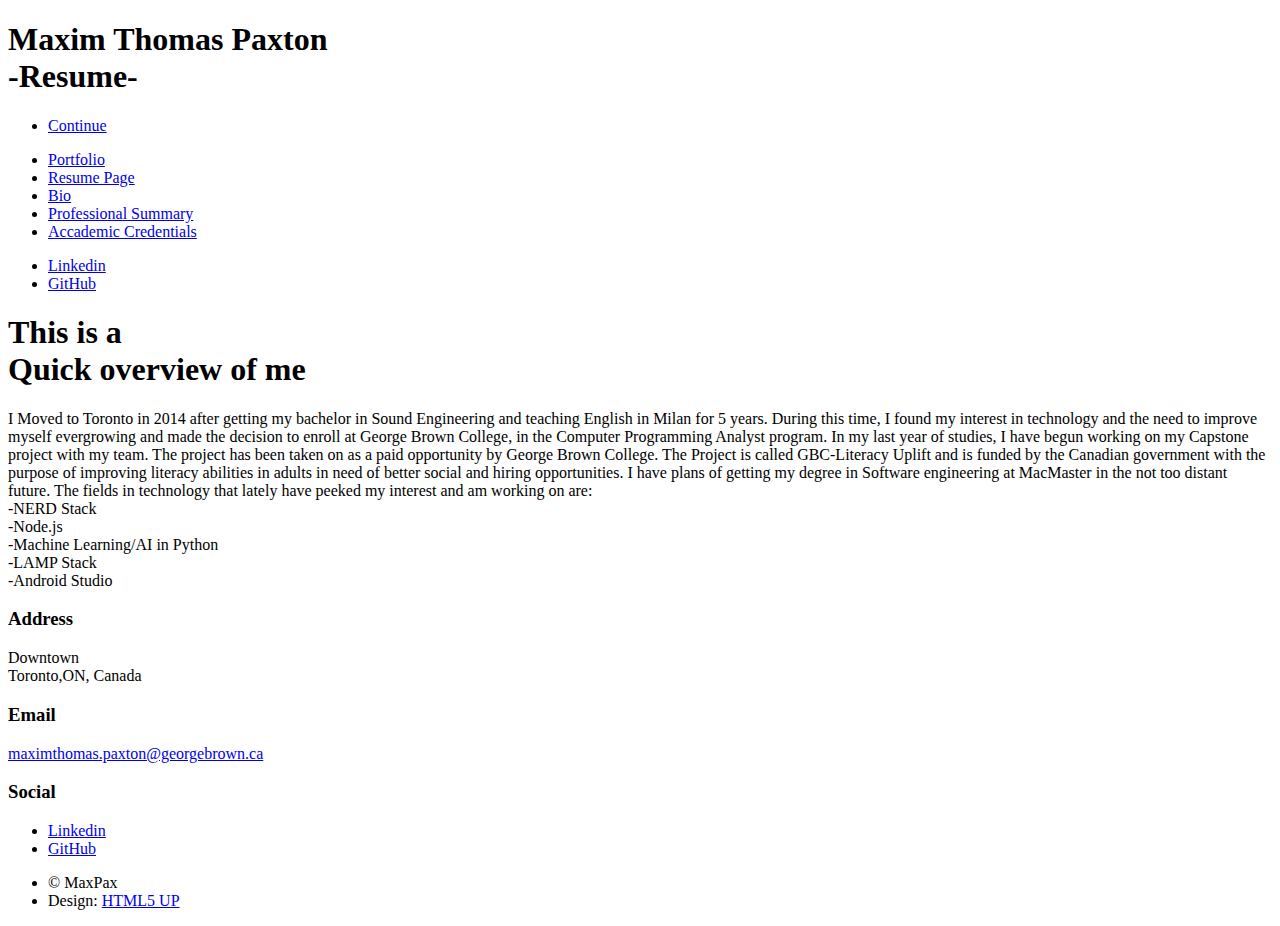
==== resume.html @ f69aad30 "added pages" ====
<!DOCTYPE HTML>
<!--
	Massively by HTML5 UP
	html5up.net | @ajlkn
	Free for personal and commercial use under the CCA 3.0 license (html5up.net/license)
-->
<html>
	<head>
		<title>Resume Page - Maxim Thomas Paxton</title>
		<meta charset="utf-8" />
		<meta name="viewport" content="width=device-width, initial-scale=1, user-scalable=no" />
		<link rel="stylesheet" href="assets/css/main.css" />
		<noscript><link rel="stylesheet" href="assets/css/noscript.css" /></noscript>
	</head>
	<body class="is-preload">

		<!-- Wrapper -->
			<div id="wrapper">

				<!-- Intro -->
				<div id="intro">
						<h1>Maxim Thomas Paxton<br />
						-Resume-</h1>
						<ul class="actions">
							<li><a href="#header" class="button icon solo fa-arrow-down scrolly">Continue</a></li>
						</ul>
					</div>

				<!-- Nav -->
					<nav id="nav">
						<ul class="links">
							<li><a href="index.html">Portfolio</a></li>
							<li class="active"><a href="resume.html">Resume Page</a></li>
							<li><a href="bio.html">Bio</a></li>
							<li><a href="professionalSummary.html">Professional Summary</a></li>
                            <li><a href="accademicCredentials.html">Accademic Credentials</a></li>
						</ul>
						<ul class="icons">
							<li><a href="https://www.linkedin.com/in/maxim-thomas-paxton-64812364/" class="icon fa-linkedin"><span class="label">Linkedin</span></a></li>
							<li><a href="https://github.com/MaxPaxton" class="icon fa-github"><span class="label">GitHub</span></a></li>
						</ul>
					</nav>
				<!-- Main -->
					<div id="main">

						<!-- Post -->
							<section class="post">
								<header class="major">
									<h1>This is a<br />
									Quick overview of me</h1>
									<p>I Moved to Toronto in 2014 after getting my bachelor in Sound Engineering and teaching English in Milan for 5 years.
										During this time, I found my interest in technology and the need to improve myself evergrowing and made the decision to enroll at George Brown College, in the Computer Programming Analyst program.
										In my last year of studies, I have begun working on my Capstone project with my team. The project has been taken on as a paid opportunity by George Brown College. The Project is called GBC-Literacy Uplift and is funded by the Canadian government with the purpose of improving literacy abilities in adults in need of better social and hiring opportunities.
										I have plans of getting my degree in Software engineering at MacMaster in the not too distant future.
										
										The fields in technology that lately have peeked my interest and am working on are:
										<br />-NERD Stack
										<br />-Node.js
										<br />-Machine Learning/AI in Python
										<br />-LAMP Stack
										<br />-Android Studio</p>
								</header>
							</section>

					</div>

				<!-- Footer -->
					<footer id="footer">
						<section class="split contact">
							<section class="alt">
								<h3>Address</h3>
								<p>Downtown <br />
								Toronto,ON, Canada</p>
							</section>
							<section>
								<h3>Email</h3>
								<p><a href="#">maximthomas.paxton@georgebrown.ca</a></p>
							</section>
							<section>
								<h3>Social</h3>
								<ul class="icons alt">
									<li><a href="https://www.linkedin.com/in/maxim-thomas-paxton-64812364/" class="icon alt fa-linkedin"><span class="label">Linkedin</span></a></li>
									<li><a href="https://github.com/MaxPaxton" class="icon alt fa-github"><span class="label">GitHub</span></a></li>
								</ul>
							</section>
						</section>
					</footer>

				<!-- Copyright -->
					<div id="copyright">
						<ul><li>&copy; MaxPax</li><li>Design: <a href="https://html5up.net">HTML5 UP</a></li></ul>
					</div>

			</div>

		<!-- Scripts -->
			<script src="assets/js/jquery.min.js"></script>
			<script src="assets/js/jquery.scrollex.min.js"></script>
			<script src="assets/js/jquery.scrolly.min.js"></script>
			<script src="assets/js/browser.min.js"></script>
			<script src="assets/js/breakpoints.min.js"></script>
			<script src="assets/js/util.js"></script>
			<script src="assets/js/main.js"></script>

	</body>
</html>
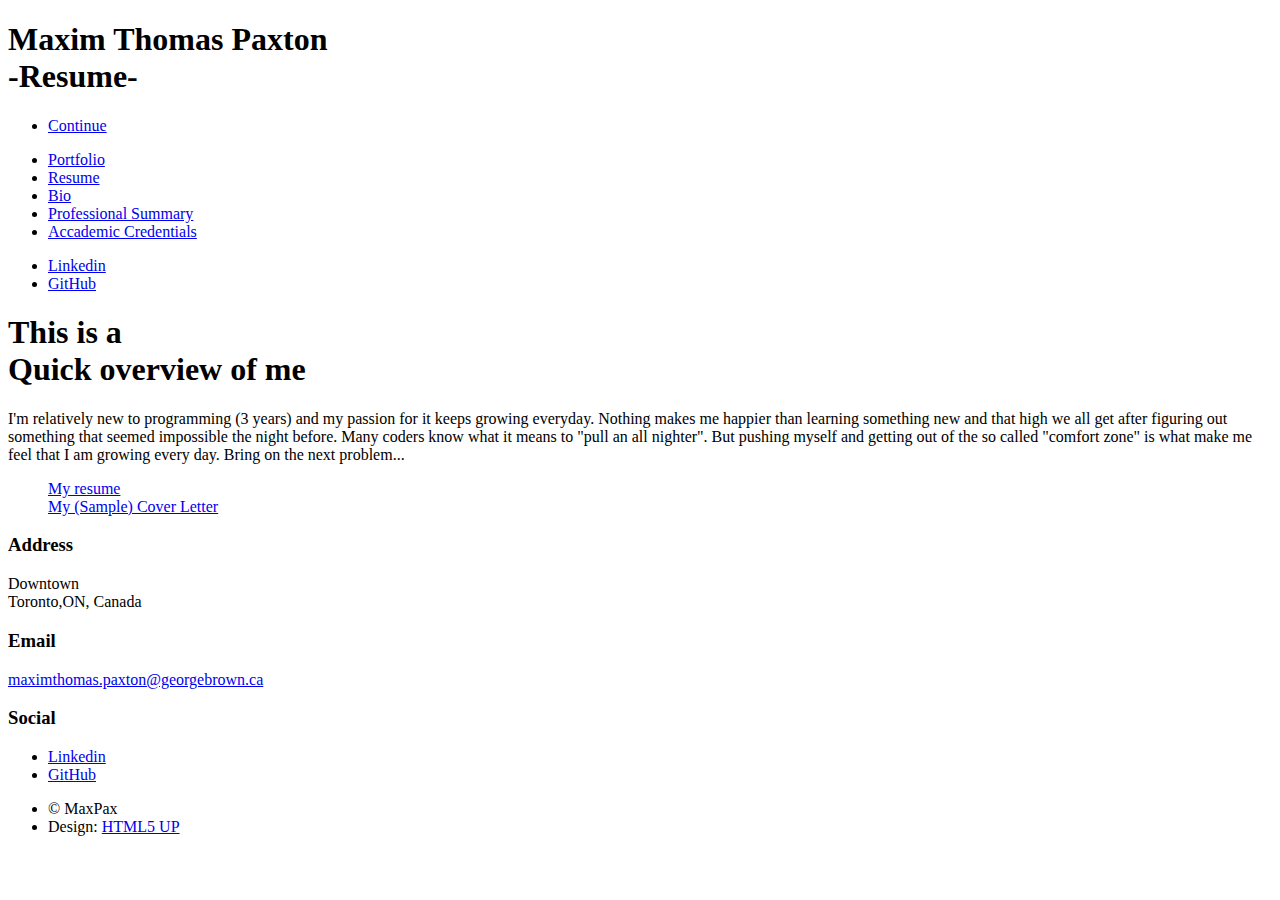
==== commit 6d76999b: "testing" ====
--- a/resume.html
+++ b/resume.html
@@ -30,7 +30,7 @@
 					<nav id="nav">
 						<ul class="links">
 							<li><a href="index.html">Portfolio</a></li>
-							<li class="active"><a href="resume.html">Resume Page</a></li>
+							<li class="active"><a href="resume.html">Resume</a></li>
 							<li><a href="bio.html">Bio</a></li>
 							<li><a href="professionalSummary.html">Professional Summary</a></li>
                             <li><a href="accademicCredentials.html">Accademic Credentials</a></li>
@@ -48,17 +48,15 @@
 								<header class="major">
 									<h1>This is a<br />
 									Quick overview of me</h1>
-									<p>I Moved to Toronto in 2014 after getting my bachelor in Sound Engineering and teaching English in Milan for 5 years.
-										During this time, I found my interest in technology and the need to improve myself evergrowing and made the decision to enroll at George Brown College, in the Computer Programming Analyst program.
-										In my last year of studies, I have begun working on my Capstone project with my team. The project has been taken on as a paid opportunity by George Brown College. The Project is called GBC-Literacy Uplift and is funded by the Canadian government with the purpose of improving literacy abilities in adults in need of better social and hiring opportunities.
-										I have plans of getting my degree in Software engineering at MacMaster in the not too distant future.
-										
-										The fields in technology that lately have peeked my interest and am working on are:
-										<br />-NERD Stack
-										<br />-Node.js
-										<br />-Machine Learning/AI in Python
-										<br />-LAMP Stack
-										<br />-Android Studio</p>
+									<p>I'm relatively new to programming (3 years) and my passion for it keeps growing everyday.
+										Nothing makes me happier than learning something new and that high we all get after figuring out  something that 
+										seemed impossible the night before. Many coders know what it means to "pull an all nighter". But pushing myself and getting out of the 
+										so called "comfort zone" is what make me feel that I am growing every day. Bring on the next problem...
+									</p>
+									<ul style="list-style: none;">
+										<li><a href="assets/documentation/Maxim_Paxton_resume.pdf" target="_blank"><span class="label">My resume</span></a></li>
+										<li><a href="assets/documentation/Maxim_Paxton_101064370_CoverLetter.pdf" target="_blank"><span class="label">My (Sample) Cover Letter</span></a></li>
+										</ul>
 								</header>
 							</section>
 
@@ -74,7 +72,7 @@
 							</section>
 							<section>
 								<h3>Email</h3>
-								<p><a href="#">maximthomas.paxton@georgebrown.ca</a></p>
+                                <p><a href="mailto:maximthomas.paxton@georgebrown.ca">maximthomas.paxton@georgebrown.ca</a></p>
 							</section>
 							<section>
 								<h3>Social</h3>
